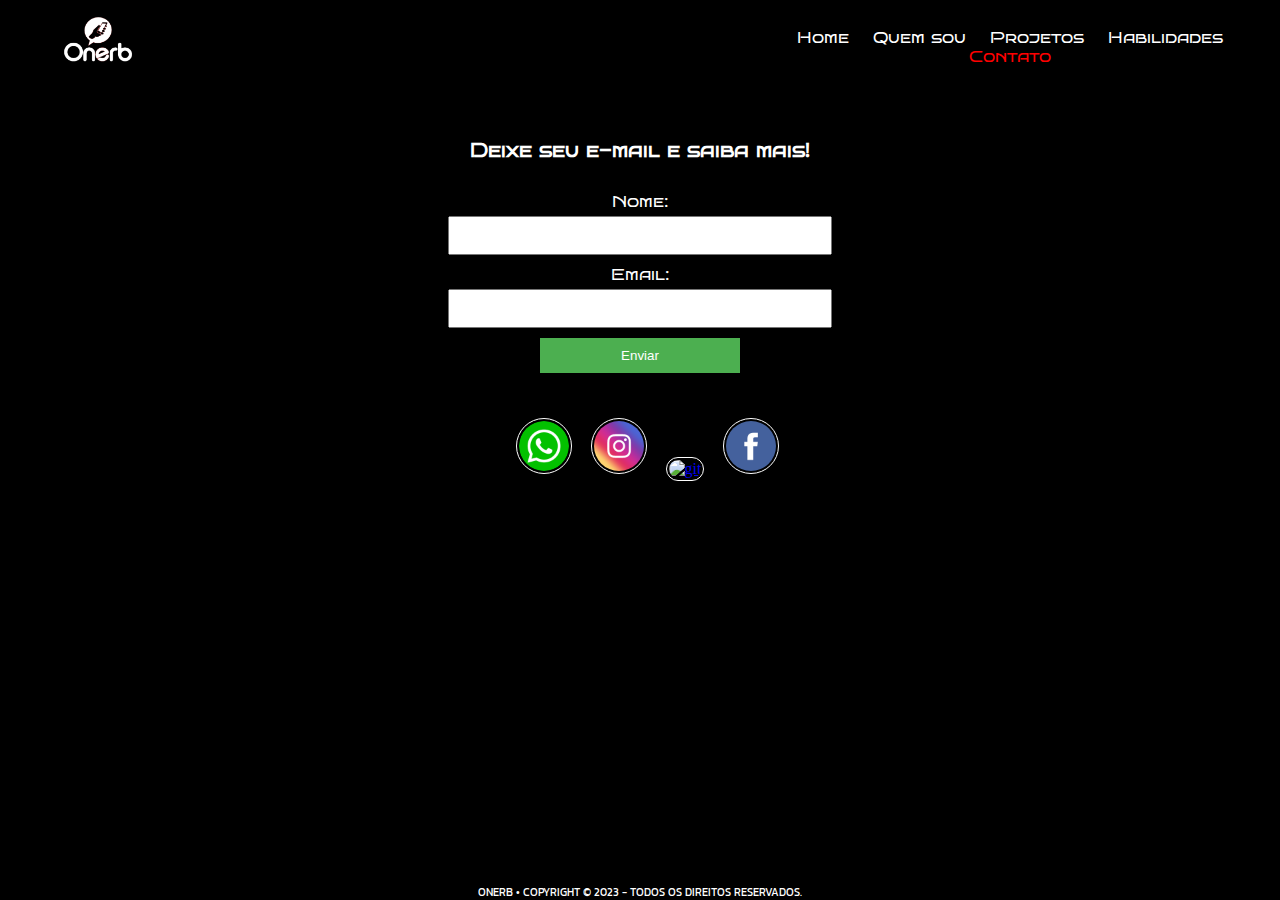
==== contato.html @ bc3bafd7 "Initial commit" ====
<!DOCTYPE html>
<html lang="pt-BR">
<head>
    <meta charset="UTF-8">
    <meta name="viewport" content="width=device-width, initial-scale=1.0">
    <title>Portfólio</title>
    <link rel="stylesheet" href="style.css">
</head>

<!----------------------------------------->

<body>
    <div class="conteiner">
    <header>
        <div id="logomarca">
            <img id="onerb" src="imagens/onerbzero02.png" alt="logomarca">
        </div>

        <nav id="menuEspecial">
            <img id="imagemMenu" src="imagens/icone-menu01.png" alt="imagem menu"> <br>
           
                <a class="linkEspecial" href="index.html">Home</a>
                
                <a class="linkEspecial" href="quemsou.html">Quem sou</a>
                
                <a class="linkEspecial" href="projetos.html">Projetos</a>
                
                <a class="linkEspecial" href="habilidades.html">Habilidades</a>
                
                <a class="linkEspecial" href="contato.html"><span style="color: red;">Contato</span></a>
        </nav>

        <nav id="menuPadrao">
            <a href="index.html">Home</a>
            <a href="quemsou.html">Quem sou</a>
            <a href="projetos.html">Projetos</a>
            <a href="habilidades.html">Habilidades</a>
            <a href="contato.html"><span style="color: red;">Contato</span></a>
        </nav>
    </header>
    </div>

<!----------------------------------------->

    <div class="conteiner">
    <main id="contatoForms">
        <section id="myForm">
            <h1>Deixe seu e-mail e saiba mais!</h1>
            <form action="mailto:brenoviana365@gmail.com" method="post" enctype="text/plain">
                <label for="name">Nome:</label>
                <input type="text" id="name" name="name" required>
                <label for="email">Email:</label>
                <input type="email" id="email" name="email" required>
                <input type="submit" value="Enviar">
            </form>
        </section>
<!----------------------------------------->       
        <section id="contatoBot">
            <a href="https://contate.me/onerb" target="_blank"><img src="imagens/logo-whats.png" alt="whats"></a>
            <a class="buttonsSpace" href="https://www.instagram.com/_vianabreno/" target="_blank"><img src="imagens/logo-instagram.jpg" alt="instagram"></a>
            <a class="buttonsSpace" href="https://github.com/vianabreno" target="_blank"><img src="imagens/logo-github.jpg" alt="git"></a>
            <a class="buttonsSpace" href="https://www.facebook.com/breno.viana1" target="_blank"><img src="imagens/logo-facebook.jpg" alt="face"></a>
        </section>
    </main>
    </div>

<!----------------------------------------->    

    <div class="conteiner">
    <footer id="footerCont">
        <p>ONERB • COPYRIGHT © 2023 - TODOS OS DIREITOS RESERVADOS.</p>
    </footer>
    </div>
</body>
<script src="auxiliarJS.js"></script>
</html>
---- style.css ----
@charset "UTF-8";

@import url('https://fonts.googleapis.com/css2?family=Bruno+Ace+SC&display=swap');
@import url('https://fonts.googleapis.com/css2?family=Kanit:ital,wght@0,100;0,200;0,300;0,400;0,500;0,600;0,700;0,800;0,900;1,100;1,200;1,300;1,400;1,500;1,600;1,700;1,800;1,900&display=swap');
@import url('https://fonts.googleapis.com/css2?family=Playfair+Display:ital,wght@0,400;0,500;0,600;0,700;0,800;0,900;1,400;1,500;1,600;1,700;1,800;1,900&display=swap');

:root{
    --font01: 'Bruno Ace SC', 'cursive';
    --font02: 'Kanit', sans-serif;
    --font03: 'Playfair Display', serif;

    --cor01: #591212;
    --cor02: #DF7070;
    --cor03: #D92B2B;
    --cor04: #592D2D;
    --cor05: #A62121;
}

*{
    margin: 0%;
    padding: 0%;
}

.conteiner{
    max-width: 1250px;
    margin: 0 auto;
    
}

body{
    background-color: black;
    background-position: center;
    background-size: cover;
    
}

main{
    text-align: center;
    display: flex;
    justify-content: center;
    margin-top: 60px;
}

header{
    text-align: right;
}

header div#logomarca{
    width: 6%;
    margin-top: 1%;
    display: inline-block;
    margin-right: 50%;
}

header div img#onerb{
    width: 100%;
}

header div img#onerb:hover{
    cursor: grab;
}

header nav{
    display: inline-block;
    text-align: center;
    width: 40%;
    padding-bottom: 1%;
}

header nav a{
    text-decoration: none;
    border-radius: 15px;
    margin-right : 2%;
    font-family: var(--font01);
    color: white;
    padding: 1%;
    text-shadow: 1px 1px 1px rgba(0, 0, 0, 0.24);
}

header nav a:hover{
    color: var(--cor03);
}

#menuEspecial{
    display: none;
}

#avatar{
    background-image: url('imagens/outrasimagens/avatar.jpg');
    background-repeat: no-repeat;
    background-size: cover;
    background-position: center;
    width: 350px;
    height: 350px;
    border: 1px solid green;
    display: inline-block;
    border-radius: 50%;
}

#navegacion{
    color: white;
    text-align: center;
    font-family: var(--font02);
    font-size: 2.1em;
    display: inline-block;
    width: 350px;
    height: 350px;
    margin-right: 15px;
}

#navegacionTwo{
    color: white;
    text-align: center;
    font-family: var(--font02);
    font-size: 1.5em;
    display: inline-block;
    width: 350px;
    height: 350px;
    margin-left: 15px;
}

#text-navegacion{
    font-family: var(--font02);
    margin-top: 12%;
}

#text-navegacionTwo{
    margin-top: 22%;
}

main section div p .especialName{
    color: green;
    font-weight: bold;
}

main input.myContato{
    width: 160px;
    font-family: var(--font02);
    font-size: 0.6em;
    background-color: var(--cor03);
    color: white;
    border-radius: 15px;
    border: 0px;
    animation: wiggle 2s linear infinite;
}

main input.myContato:hover{
    cursor: pointer;
    background-color: green;
    color: white;
    box-shadow: 3px 3px 3px rgba(255, 255, 255, 0.26);
}

main section#buttons{
    width: 300px;
    height: 100px;
    text-align: center;
}

main section a img{
    width: 50px;
    border-radius: 50px;
    padding: 2px;
    margin-left: 15px;
    margin-top: 25px;
    border: 1px solid white;
    transition: transform 0.5s;
    transform: translateX(0) scale(1);
}

main section a img:hover, :focus{
    transform: translateX(10px) scale(1.3);
}

#time{
    width: 300px;
    margin-top: 10px;
    margin-left: 39%;

}

#displayData{
    color: white;
    text-align: center;
    font-family: var(--font01);
}

#displayHora{
    color: white;
    height: 50%;
    text-align: center;
    font-family: var(--font01);
}

footer{
    width: 100%;
    text-align: center;
    margin: auto;
    color: white;
    font-family: var(--font02);
    font-size: 0.7em;
    position: absolute;
    bottom: 0;
    left: 0;
    right: 0;
}





/* PAGINA II -QUEM SOU EU- */

#fotoQuemSouEu{
    background-image: url('imagens/outrasimagens/avatar.jpg');
    background-repeat: no-repeat;
    background-size: cover;
    background-position: center;
    width: 370px;
    height: 370px;
    display: inline-block;
    border-radius: 50%;
    border: 1px solid white;
    animation: tremer .2s;
    animation-iteration-count: 3;
    margin-right: 10px;
    margin-top: 5px;
}

#txtQuemSouEu{
    width: 600px;
    background-color: white;
    padding: 15px;
    text-align: center;
    border-radius: 5px;
    margin-left: 10px;
}

.txtQuemSouEu{
    font-family: var(--font02);
    line-height: 1.4em;
}

#myContatoQs{
    margin-top: 40px;
    width: 150px;
    height: 35px;
}

#footerQsouEu{
    position: absolute;
    bottom: 0;
}





/* PAGINA III -PROJETOS- */

#myConteiner{
    display: grid;
    grid-template-columns: 300px 300px 300px;
    grid-template-rows: auto;
    grid-column-gap: 20px;
    grid-row-gap: 20px;
}

#Myprojects{
    color: white;
}

.conteiners{
    width: 300px;
    height: 200px;
    color: white;
    font-family: var(--font02);
    border: solid 1px white;
}

.conteiners:hover{
    cursor: pointer;
    background-color: white;
    color: black;
    transition: background-color 0.5s, color 1s;
    animation: tremer .2s;
    animation-iteration-count: 2;
}

.imagensProjetos{
    width: 100%;
    height: 80%;
}





/* PAGINA IV - HABILIDADES - */

#habilidades{
    text-align: center;
    margin-top: 5%;
    color: white;
    display: grid;
    grid-template-columns: 300px 300px 300px;
    grid-template-rows: auto;
    grid-column-gap: 20px;
    grid-row-gap: 20px;
}

#hardSkill{
    width: 300px;
}

#myHab{
    font-family: var(--font01);
    font-size: 2.1em;
}

#txtHab{
    margin-top: 50%;
    animation: bounce .8s alternate infinite ease-in;
}

#softSkill{
    width: 300px;
}

.txtSkill{
    font-family: var(--font02);
    font-size: 1.5em;
}

.txttSkill{
    font-family: var(--font03);
    font-size: 1.5em;
    color: white;
    background-color: red;
}

.txtttSkill{
    font-family: var(--font02);
    font-size: 1.5em;
    line-height: 2em;
}



/*PAGINA V - CONTATO - */

#contatoForms{
    display: grid;
    grid-template-columns: 400px;
    grid-template-rows: auto;
    grid-column-gap: 20px;
    grid-row-gap: 20px;
}

#myForm > h1{
    color: white;
    font-family: var(--font01);
    font-size: 1.2em;
    margin-bottom: 30px;
}
  
form{
    max-width: 400px;
    margin: 0 auto;
    text-align: left;
    text-align: center;
    font-family: var(--font01);
    color: white;
}
  
label{
    display: block;
    margin-bottom: 5px;
}
  
input[type="text"],
input[type="email"]{
    width: 90%;
    padding: 10px;
    margin-bottom: 10px;
}
  
input[type="submit"]{
    width: 50%;
    padding: 10px;
    background-color: #4CAF50;
    color: #fff;
    border: none;
    cursor: pointer;
}

#footerCont{
    margin-top: 8%;
}


@keyframes bounce {
    0% {
      transform: translateY(50%);
    }
    100% {
      transform: translateY(-50%);
    }
}

@keyframes tremer {
    0% {margin-left: 0;}
    25% {margin-left: 7px;}
    50% {margin-left: 0;}
    75% {margin-left: -7px;}
    100% {margin-left: 0;}
}

@keyframes wiggle {
    0%, 7% {
      transform: rotateZ(0);
    }
    15% {
      transform: rotateZ(-15deg);
    }
    20% {
      transform: rotateZ(10deg);
    }
    25% {
      transform: rotateZ(-10deg);
    }
    30% {
      transform: rotateZ(6deg);
    }
    35% {
      transform: rotateZ(-4deg);
    }
    40%, 100% {
      transform: rotateZ(0);
    }
  }



@media (min-width: 300px) and (max-width: 450px){

    #menuPadrao{
        display: none;
    }

    #menuEspecial{
        display: block;
        text-align: right;
        height: 36px;
        width: 150px;
        padding: 0%;
        margin-top: 5px;
        z-index: 1;
        position: absolute;
        right: 0%;
    }

    .linkEspecial{
        display: none;
        background-color: rgba(255, 255, 255, 0.904);
        color: black;
        border-radius: 0%;
        padding-top: 11px;
        padding-bottom: 11px;
        padding-right: 8px;
    }

    .show {
        display: block;
    }

    #imagemMenu{
        width: 50px;
    }

    main{
        margin: 0%;
        margin: auto;
        margin-top: 5px;
        text-align: center;
        justify-content: center;
        display: block;
        width: 300px;
    }
    
    header{
        display: flex;
        text-align: center;
        height: 45px;
    }
    
    header div#logomarca{
        width: 60px;
        height: 36px;
        display: block;
        margin: 0%;
        margin-top: 2px;
        margin-left: 2px;
    }
    
    #avatar{
        background-image: url('imagens/outrasimagens/avatar.jpg');
        background-repeat: no-repeat;
        background-size: cover;
        background-position: center;
        width: 295px;
        height: 295px;
        border: 1px solid green;
        display: inline-block;
        border-radius: 50%;
        margin: 0%;
        margin: auto;
    }
    
    #navegacion{
        margin: 0%;
        color: white;
        text-align: center;
        font-family: var(--font02);
        font-size: 1.5em;
        display: inline-block;
        width: 300px;
        height: 230px;
    }
    
    #navegacionTwo{
        color: white;
        text-align: center;
        font-family: var(--font02);
        font-size: 1.5em;
        display: inline-block;
        width: 300px;
        height: 250px;
        margin: 0%;
    }
    
    #text-navegacion{
        font-family: var(--font02);
    }
    
    #text-navegacionTwo{
        margin-top: 20px;
        margin-bottom: 20px;
    }
    
    main section div p .especialName{
        color: green;
        font-weight: bold;
    }
    
    main input.myContato{
        width: 160px;
        font-family: var(--font02);
        font-size: 0.7em;
        background-color: var(--cor03);
        color: white;
        border-radius: 15px;
        border: 0px;
        animation: wiggle 2s linear infinite;
    }
    
    main input.myContato:hover{
        cursor: pointer;
        background-color: white;
        color: green;
        box-shadow: 3px 3px 3px rgba(255, 255, 255, 0.26);
    }
    
    main section#buttons{
        width: 300px;
        text-align: center;

    }

    .buttonsSpace{
        margin-left: 15px;
    }
    
    main section a img{
        width: 50px;
        border-radius: 50px;
        padding: 2px;
        border: 1px solid white;
        transition: transform 0.5s;
        transform: translateX(0) scale(1);
        margin: 0%;
    }
    
    main section a img:hover, :focus{
        transform: translateX(10px) scale(1.3);
    }
    
    #time{
        width: 300px;
        margin: 0%;
        margin: auto;
        margin-bottom: 20px;
    }
    
    #displayData{
        color: white;
        text-align: center;
        font-family: var(--font01);
    }
    
    #displayHora{
        color: white;
        text-align: center;
        font-family: var(--font01);
    }
    
    footer{
        width: 100%;
        text-align: center;
        margin: auto;
        color: white;
        font-family: var(--font02);
        font-size: 0.7em;
        position: relative;
        bottom: 0;
        left: 0;
        right: 0;
    }
    
    
    
    
    
    /* PAGINA II -QUEM SOU EU- */
    
    #fotoQuemSouEu{
        background-image: url('imagens/outrasimagens/avatar.jpg');
        background-repeat: no-repeat;
        background-size: cover;
        background-position: center;
        width: 295px;
        height: 295px;
        display: inline-block;
        border-radius: 50%;
        border: 1px solid white;
        animation: tremer .2s;
        animation-iteration-count: 3;
        margin-right: 0px;
        margin-top: 50px;
    }
    
    #txtQuemSouEu{
        width: 270px;
        background-color: white;
        padding: 15px;
        text-align: center;
        border-radius: 5px;
        margin-left: 0px;
        margin: auto;
    }
    
    .txtQuemSouEu{
        font-family: var(--font02);
        line-height: 1.4em;
    }
    
    #myContatoQs{
        margin-top: 40px;
        width: 150px;
        height: 35px;
    }
    
    #footerQsouEu{
        position: relative;
        bottom: 0;
        margin-top: 15px;
    }
    
    
    
    
    
    /* PAGINA III -PROJETOS- */
    
    #myConteiner{
        display: grid;
        grid-template-columns: 300px;
        grid-template-rows: auto;
        margin-top: 50px;
        margin-bottom: 20px;
    }
    
    .conteiners{
        width: 300px;
        height: 200px;
        color: white;
        font-family: var(--font02);
        border: solid 1px white;
    }
    
    .conteiners:hover{
        cursor: pointer;
        background-color: white;
        color: black;
        transition: background-color 0.5s, color 1s;
        animation: tremer .2s;
        animation-iteration-count: 2;
    }
    
    .imagensProjetos{
        width: 100%;
        height: 80%;
    }
    
    
    
    
    
    /* PAGINA IV - HABILIDADES - */
    
    #habilidades{
        text-align: center;
        margin-top: 50px;
        margin-bottom: 20px;
        color: white;
        display: grid;
        grid-template-columns: 300px;
        grid-template-rows: auto;
    }
    
    #hardSkill{
        width: 300px;
    }
    
    #myHab{
        font-family: var(--font01);
        font-size: 1.8em;
    }
    
    #txtHab{
        margin-top: 0%;
        margin-top: 30px;
        margin-bottom: 30px;
        animation: bounce 1s alternate infinite ease-in;
    }
    
    #softSkill{
        width: 300px;
    }
    
    .txtSkill{
        font-family: var(--font02);
        font-size: 1.2em;
        text-transform: uppercase;
    }
    
    .txttSkill{
        font-family: var(--font03);
        font-size: 1.5em;
        color: white;
        background-color: red;
    }
    
    .txtttSkill{
        font-family: var(--font02);
        font-size: 1.2em;
    }
    
    
    
    /*PAGINA V - CONTATO - */
    
    #contatoForms{
        display: grid;
        grid-template-columns: 300px;
        grid-template-rows: auto;
        margin-top: 50px;
    }
    
    #myForm > h1{
        color: white;
        font-family: var(--font01);
        font-size: 1em;
        margin-bottom: 20px;
    }
      
    form{
        max-width: 270px;
        margin: 0 auto;
        text-align: left;
        text-align: center;
        font-family: var(--font01);
        color: white;
    }
      
    label{
        display: block;
        margin-bottom: 5px;
    }
      
    input[type="text"],
    input[type="email"]{
        width: 90%;
        padding: 10px;
        margin-bottom: 10px;
    }
      
    input[type="submit"]{
        width: 50%;
        padding: 10px;
        background-color: #4CAF50;
        color: #fff;
        border: none;
        cursor: pointer;
    }


    #footerCont{
        position: absolute;
        bottom: 0;
        left: 0;
        right: 0;
    }

}







@media (min-width: 451px) and (max-width: 600px){

    #menuPadrao{
        display: none;
    }

    #menuEspecial{
        display: block;
        text-align: right;
        height: 36px;
        width: 150px;
        padding: 0%;
        margin-top: 5px;
        z-index: 1;
        position: absolute;
        right: 0%;
    }

    .linkEspecial{
        display: none;
        background-color: rgba(255, 255, 255, 0.904);
        color: black;
        border-radius: 0%;
        padding-top: 11px;
        padding-bottom: 11px;
        padding-right: 8px;
    }

    .show {
        display: block;
    }

    #imagemMenu{
        width: 50px;
    }

    main{
        margin: 0%;
        margin: auto;
        margin-top: 5px;
        text-align: center;
        justify-content: center;
        display: block;
        width: 440px;
    }
    
    header{
        display: flex;
        text-align: center;
        height: 45px;
    }
    
    header div#logomarca{
        width: 60px;
        height: 36px;
        display: block;
        margin: 0%;
        margin-top: 2px;
        margin-left: 2%;
    }
    
    #avatar{
        background-image: url('imagens/outrasimagens/avatar.jpg');
        background-repeat: no-repeat;
        background-size: cover;
        background-position: center;
        width: 350px;
        height: 350px;
        border: 1px solid green;
        display: inline-block;
        border-radius: 50%;
        margin: 0%;
        margin: auto;
    }
    
    #navegacion{
        margin: 0%;
        color: white;
        text-align: center;
        font-family: var(--font02);
        font-size: 1.7em;
        display: inline-block;
        width: 350px;
        height: 280px;
    }
    
    #navegacionTwo{
        color: white;
        text-align: center;
        font-family: var(--font02);
        font-size: 1.7em;
        display: inline-block;
        width: 350px;
        height: 250px;
        margin: 0%;
    }
    
    #text-navegacion{
        font-family: var(--font02);
    }
    
    #text-navegacionTwo{
        margin-top: 20px;
        margin-bottom: 20px;
    }
    
    main section div p .especialName{
        color: green;
        font-weight: bold;
    }
    
    main input.myContato{
        width: 160px;
        font-family: var(--font02);
        font-size: 0.7em;
        background-color: var(--cor03);
        color: white;
        border-radius: 15px;
        border: 0px;
        animation: wiggle 2s linear infinite;
    }
    
    main input.myContato:hover{
        cursor: pointer;
        background-color: white;
        color: green;
        box-shadow: 3px 3px 3px rgba(255, 255, 255, 0.26);
    }
    
    main section#buttons{
        width: 350px;
        text-align: center;

    }

    .buttonsSpace{
        margin-left: 15px;
    }
    
    main section a img{
        width: 50px;
        border-radius: 50px;
        padding: 2px;
        border: 1px solid white;
        transition: transform 0.5s;
        transform: translateX(0) scale(1);
        margin: 0%;
    }
    
    main section a img:hover, :focus{
        transform: translateX(10px) scale(1.3);
    }
    
    #time{
        width: 300px;
        margin: 0%;
        margin: auto;
        margin-bottom: 20px;
    }
    
    #displayData{
        color: white;
        text-align: center;
        font-family: var(--font01);
    }
    
    #displayHora{
        color: white;
        text-align: center;
        font-family: var(--font01);
    }
    
    footer{
        width: 100%;
        text-align: center;
        margin: auto;
        color: white;
        font-family: var(--font02);
        font-size: 0.8em;
        position: relative;
        bottom: 0;
        left: 0;
        right: 0;
    }
    
    
    
    
    
    /* PAGINA II -QUEM SOU EU- */
    
    #fotoQuemSouEu{
        background-image: url('imagens/outrasimagens/avatar.jpg');
        background-repeat: no-repeat;
        background-size: cover;
        background-position: center;
        width: 350px;
        height: 350px;
        display: inline-block;
        border-radius: 50%;
        border: 1px solid white;
        animation: tremer .2s;
        animation-iteration-count: 3;
        margin-right: 0px;
        margin-top: 50px;
    }
    
    #txtQuemSouEu{
        width: 350px;
        background-color: white;
        padding: 15px;
        text-align: center;
        border-radius: 5px;
        margin-left: 0px;
        margin: 0%;
        margin: auto;
    }
    
    .txtQuemSouEu{
        font-family: var(--font02);
        line-height: 1.4em;
    }
    
    #myContatoQs{
        margin-top: 40px;
        width: 150px;
        height: 35px;
    }
    
    #footerQsouEu{
        position: relative;
        bottom: 0;
        margin-top: 15px;
    }
    
    
    
    
    
    /* PAGINA III -PROJETOS- */
    
    #myConteiner{
        display: grid;
        grid-template-columns: 350px;
        grid-template-rows: auto;
        margin-top: 50px;
        margin-bottom: 20px;
    }
    
    .conteiners{
        width: 350px;
        height: 200px;
        color: white;
        font-family: var(--font02);
        border: solid 1px white;
    }
    
    .conteiners:hover{
        cursor: pointer;
        background-color: white;
        color: black;
        transition: background-color 0.5s, color 1s;
        animation: tremer .2s;
        animation-iteration-count: 2;
    }
    
    .imagensProjetos{
        width: 100%;
        height: 80%;
    }
    
    
    
    
    
    /* PAGINA IV - HABILIDADES - */
    
    #habilidades{
        text-align: center;
        margin-top: 50px;
        margin-bottom: 20px;
        color: white;
        display: grid;
        grid-template-columns: 350px;
        grid-template-rows: auto;
    }
    
    #hardSkill{
        width: 350px;
    }
    
    #myHab{
        font-family: var(--font01);
        font-size: 2em;
    }
    
    #txtHab{
        margin-top: 0%;
        margin-top: 30px;
        margin-bottom: 30px;
        animation: bounce 1s alternate infinite ease-in;
    }
    
    #softSkill{
        width: 350px;
    }
    
    .txtSkill{
        font-family: var(--font02);
        font-size: 1.3em;
        text-transform: uppercase;
    }
    
    .txttSkill{
        font-family: var(--font03);
        font-size: 1.6em;
        color: white;
        background-color: red;
    }
    
    .txtttSkill{
        font-family: var(--font02);
        font-size: 1.3em;
    }
    
    
    
    /*PAGINA V - CONTATO - */
    
    #contatoForms{
        display: grid;
        grid-template-columns: 350px;
        grid-template-rows: auto;
        margin-top: 50px;
    }
    
    #myForm > h1{
        color: white;
        font-family: var(--font01);
        font-size: 1.1em;
        margin-bottom: 20px;
    }
      
    form{
        max-width: 300px;
        margin: 0 auto;
        text-align: left;
        text-align: center;
        font-family: var(--font01);
        color: white;
    }
      
    label{
        display: block;
        margin-bottom: 5px;
    }
      
    input[type="text"],
    input[type="email"]{
        width: 90%;
        padding: 10px;
        margin-bottom: 10px;
    }
      
    input[type="submit"]{
        width: 50%;
        padding: 10px;
        background-color: #4CAF50;
        color: #fff;
        border: none;
        cursor: pointer;
    }


    #footerCont{
        position: absolute;
        bottom: 0;
        left: 0;
        right: 0;
    }

}







@media (min-width: 601px) and (max-width: 700px){

    #menuPadrao{
        display: none;
    }

    #menuEspecial{
        display: block;
        text-align: right;
        height: 30px;
        padding: 0%;
        margin-top: 5px;
        z-index: 1;
        position: absolute;
        right: 0%;
    }

    .linkEspecial{
        display: none;
        background-color: rgba(255, 255, 255, 0.904);
        color: black;
        border-radius: 0%;
        padding-top: 11px;
        padding-bottom: 11px;
        padding-right: 8px;
    }

    .show {
        display: block;
    }

    #imagemMenu{
        width: 50px;
    }

    main{
        margin: 0%;
        margin: auto;
        text-align: center;
        justify-content: center;
        display: block;
        margin-top: 5px;
        width: 550px;
    }
    
    header{
        display: flex;
        text-align: center;
        height: 45px;
    }
    
    header div#logomarca{
        width: 60px;
        height: 36px;
        display: block;
        margin: 0%;
        margin-top: 2px;
        margin-left: 2%;
    }
    
    #avatar{
        background-image: url('imagens/outrasimagens/avatar.jpg');
        background-repeat: no-repeat;
        background-size: cover;
        background-position: center;
        width: 450px;
        height: 450px;
        border: 1px solid green;
        display: inline-block;
        border-radius: 50%;
        margin: 0%;
        margin: auto;
    }
    
    #navegacion{
        margin: 0%;
        color: white;
        text-align: center;
        font-family: var(--font02);
        font-size: 1.8em;
        display: inline-block;
        width: 450px;
        height: 260px;
    }
    
    #navegacionTwo{
        color: white;
        text-align: center;
        font-family: var(--font02);
        font-size: 1.8em;
        display: inline-block;
        width: 450px;
        height: 250px;
        margin: 0%;
    }
    
    #text-navegacion{
        font-family: var(--font02);
    }
    
    #text-navegacionTwo{
        margin-top: 20px;
        margin-bottom: 20px;
    }
    
    main section div p .especialName{
        color: green;
        font-weight: bold;
    }
    
    main input.myContato{
        width: 160px;
        font-family: var(--font02);
        font-size: 0.7em;
        background-color: var(--cor03);
        color: white;
        border-radius: 15px;
        border: 0px;
        animation: wiggle 2s linear infinite;
    }
    
    main input.myContato:hover{
        cursor: pointer;
        background-color: white;
        color: green;
        box-shadow: 3px 3px 3px rgba(255, 255, 255, 0.26);
    }
    
    main section#buttons{
        width: 350px;
        text-align: center;

    }

    .buttonsSpace{
        margin-left: 15px;
    }
    
    main section a img{
        width: 50px;
        border-radius: 50px;
        padding: 2px;
        border: 1px solid white;
        transition: transform 0.5s;
        transform: translateX(0) scale(1);
        margin: 0%;
    }
    
    main section a img:hover, :focus{
        transform: translateX(10px) scale(1.3);
    }
    
    #time{
        width: 300px;
        margin: 0%;
        margin: auto;
        margin-bottom: 20px;
    }
    
    #displayData{
        color: white;
        text-align: center;
        font-family: var(--font01);
    }
    
    #displayHora{
        color: white;
        text-align: center;
        font-family: var(--font01);
    }
    
    footer{
        width: 100%;
        text-align: center;
        margin: auto;
        color: white;
        font-family: var(--font02);
        font-size: 0.9em;
        position: relative;
        bottom: 0;
        left: 0;
        right: 0;
    }
    
    
    
    
    
    /* PAGINA II -QUEM SOU EU- */
    
    #fotoQuemSouEu{
        background-image: url('imagens/outrasimagens/avatar.jpg');
        background-repeat: no-repeat;
        background-size: cover;
        background-position: center;
        width: 450px;
        height: 450px;
        display: inline-block;
        border-radius: 50%;
        border: 1px solid white;
        animation: tremer .2s;
        animation-iteration-count: 3;
        margin-right: 0px;
        margin-top: 50px;
    }
    
    #txtQuemSouEu{
        width: 450px;
        background-color: white;
        padding: 15px;
        text-align: center;
        border-radius: 5px;
        margin-left: 0px;
        margin: 0%;
        margin: auto;
    }
    
    .txtQuemSouEu{
        font-family: var(--font02);
        line-height: 1.4em;
    }
    
    #myContatoQs{
        margin-top: 40px;
        width: 150px;
        height: 35px;
    }
    
    #footerQsouEu{
        position: relative;
        bottom: 0;
        margin-top: 15px;
    }
    
    
    
    
    
    /* PAGINA III -PROJETOS- */
    
    #myConteiner{
        display: grid;
        grid-template-columns: 450px;
        grid-template-rows: auto;
        margin-top: 50px;
        margin-bottom: 20px;
    }
    
    .conteiners{
        width: 450px;
        height: 250px;
        color: white;
        font-family: var(--font02);
        border: solid 1px white;
    }
    
    .conteiners:hover{
        cursor: pointer;
        background-color: white;
        color: black;
        transition: background-color 0.5s, color 1s;
        animation: tremer .2s;
        animation-iteration-count: 2;
    }
    
    .imagensProjetos{
        width: 100%;
        height: 80%;
    }
    
    
    
    
    
    /* PAGINA IV - HABILIDADES - */
    
    #habilidades{
        text-align: center;
        margin-top: 50px;
        margin-bottom: 20px;
        color: white;
        display: grid;
        grid-template-columns: 450px;
        grid-template-rows: auto;
    }
    
    #hardSkill{
        width: 450px;
    }
    
    #myHab{
        font-family: var(--font01);
        font-size: 2.2em;
    }
    
    #txtHab{
        margin-top: 0%;
        margin-top: 30px;
        margin-bottom: 30px;
        animation: bounce 1s alternate infinite ease-in;
    }
    
    #softSkill{
        width: 450px;
    }
    
    .txtSkill{
        font-family: var(--font02);
        font-size: 1.4em;
        text-transform: uppercase;
    }
    
    .txttSkill{
        font-family: var(--font03);
        font-size: 1.7em;
        color: white;
        background-color: red;
    }
    
    .txtttSkill{
        font-family: var(--font02);
        font-size: 1.4em;
    }
    
    
    
    /*PAGINA V - CONTATO - */
    
    #contatoForms{
        display: grid;
        grid-template-columns: 450px;
        grid-template-rows: auto;
        margin-top: 50px;
    }
    
    #myForm > h1{
        color: white;
        font-family: var(--font01);
        font-size: 1.2em;
        margin-bottom: 20px;
    }
      
    form{
        max-width: 350px;
        margin: 0 auto;
        text-align: left;
        text-align: center;
        font-family: var(--font01);
        color: white;
    }
      
    label{
        display: block;
        margin-bottom: 5px;
    }
      
    input[type="text"],
    input[type="email"]{
        width: 90%;
        padding: 10px;
        margin-bottom: 10px;
    }
      
    input[type="submit"]{
        width: 50%;
        padding: 10px;
        background-color: #4CAF50;
        color: #fff;
        border: none;
        cursor: pointer;
    }


    #footerCont{
        position: absolute;
        bottom: 0;
        left: 0;
        right: 0;
    }

}












@media (min-width: 701px) and (max-width: 900px){

    #menuPadrao{
        display: block;
    }

    header nav{
        display: inline-block;
        text-align: right;
        width: 80%;
        padding-bottom: 1%;
        margin-top: 20px;
        margin-right: 0%;
    }

    header nav a{
        text-decoration: none;
        border-radius: 15px;
        margin-right : 0%;
        font-family: var(--font01);
        color: white;
        padding: 1%;
        text-shadow: 1px 1px 1px rgba(0, 0, 0, 0.24);
    }

    #menuEspecial{
        display: none;
        text-align: right;
        height: 30px;
        padding: 0%;
        margin-top: 5px;
        z-index: 1;
    }

    .linkEspecial{
        display: none;
        background-color: rgba(255, 255, 255, 0.904);
        color: black;
        border-radius: 0%;
        padding-top: 11px;
        padding-bottom: 11px;
        padding-right: 8px;
    }

    .show {
        display: block;
    }

    #imagemMenu{
        width: 50px;
    }

    main{
        margin: 0%;
        margin: auto;
        margin-top: 50px;
        text-align: center;
        justify-content: center;
        display: grid;
        grid-template-columns: 310px 310px;
        grid-template-rows: auto;
        grid-column-gap: 20px;
    }
    
    header{
        display: flex;
        text-align: center;
    }
    
    header div#logomarca{
        width: 60px;
        height: 36px;
        display: block;
        margin: 0%;
        margin-top: 2px;
        margin-left: 2%;
        margin-right: 8%;
    }
    
    #avatar{
        background-image: url('imagens/outrasimagens/avatar.jpg');
        background-repeat: no-repeat;
        background-size: cover;
        background-position: center;
        width: 310px;
        height: 310px;
        border: 1px solid green;
        display: inline-block;
        border-radius: 50%;
        margin: 0%;
        margin: auto;
    }
    
    #navegacion{
        margin: 0%;
        color: white;
        text-align: center;
        font-family: var(--font02);
        font-size: 1.8em;
        display: inline-block;
        width: 310px;
        height: 310px;
    }
    
    #navegacionTwo{
        color: white;
        text-align: center;
        font-family: var(--font02);
        font-size: 1.8em;
        display: inline-block;
        width: 640px;
        height: 220px;
        margin: 0%;
    }
    
    #text-navegacion{
        font-family: var(--font02);
    }
    
    #text-navegacionTwo{
        margin-top: 20px;
        margin-bottom: 20px;
    }
    
    main section div p .especialName{
        color: green;
        font-weight: bold;
    }
    
    main input.myContato{
        width: 160px;
        font-family: var(--font02);
        font-size: 0.7em;
        background-color: var(--cor03);
        color: white;
        border-radius: 15px;
        border: 0px;
        animation: wiggle 2s linear infinite;
    }
    
    main input.myContato:hover{
        cursor: pointer;
        background-color: white;
        color: green;
        box-shadow: 3px 3px 3px rgba(255, 255, 255, 0.26);
    }
    
    main section#buttons{
        width: 350px;
        text-align: center;

    }

    .buttonsSpace{
        margin-left: 25px;
    }
    
    main section a img{
        width: 50px;
        border-radius: 50px;
        padding: 2px;
        border: 1px solid white;
        transition: transform 0.5s;
        transform: translateX(0) scale(1);
        margin: 0%;
    }
    
    main section a img:hover, :focus{
        transform: translateX(10px) scale(1.3);
    }
    
    #time{
        width: 300px;
        margin: 0%;
        margin: auto;
        margin-bottom: 20px;
    }
    
    #displayData{
        color: white;
        text-align: center;
        font-family: var(--font01);
    }
    
    #displayHora{
        color: white;
        text-align: center;
        font-family: var(--font01);
    }
    
    footer{
        width: 100%;
        text-align: center;
        margin: auto;
        color: white;
        font-family: var(--font02);
        font-size: 0.9em;
        position: relative;
        bottom: 0;
        left: 0;
        right: 0;
    }
    
    
    
    
    
    /* PAGINA II -QUEM SOU EU- */

    #MquemSouEu{
        display: grid;
        grid-template-columns: 330px 330px;
        grid-template-rows: auto;
        grid-column-gap: 30px;
        margin-top: 50px;
    }
    
    #fotoQuemSouEu{
        background-image: url('imagens/outrasimagens/avatar.jpg');
        background-repeat: no-repeat;
        background-size: cover;
        background-position: center;
        width: 350px;
        height: 350px;
        display: inline-block;
        border-radius: 50%;
        border: 1px solid white;
        animation: tremer .2s;
        animation-iteration-count: 3;
        margin-right: 0px;
        margin-top: 100px;
    }
    
    #txtQuemSouEu{
        width: 300px;
        background-color: white;
        padding: 15px;
        text-align: center;
        border-radius: 5px;
        margin-left: 0px;
        margin: 0%;
        margin: auto;
    }
    
    .txtQuemSouEu{
        font-family: var(--font02);
        line-height: 1.4em;
    }
    
    #myContatoQs{
        margin-top: 40px;
        width: 150px;
        height: 35px;
    }
    
    #footerQsouEu{
        position: relative;
        bottom: 0;
        margin-top: 15px;
    }
    
    
    
    
    
    /* PAGINA III -PROJETOS- */
    
    #myConteiner{
        display: grid;
        grid-template-columns: 320px 320px;
        grid-template-rows: auto;
        margin-top: 50px;
        margin-bottom: 20px;
    }
    
    .conteiners{
        width: 320px;
        height:200px;
        color: white;
        font-family: var(--font02);
        border: solid 1px white;
    }
    
    .conteiners:hover{
        cursor: pointer;
        background-color: white;
        color: black;
        transition: background-color 0.5s, color 1s;
        animation: tremer .2s;
        animation-iteration-count: 2;
    }
    
    .imagensProjetos{
        width: 100%;
        height: 80%;
    }
    
    
    
    
    
    /* PAGINA IV - HABILIDADES - */
    
    #habilidades{
        text-align: center;
        margin-top: 50px;
        margin-bottom: 20px;
        color: white;
        display: grid;
        grid-template-columns: 450px;
        grid-template-rows: auto;
    }
    
    #hardSkill{
        width: 450px;
    }
    
    #myHab{
        font-family: var(--font01);
        font-size: 2.2em;
    }
    
    #txtHab{
        margin-top: 0%;
        margin-top: 30px;
        margin-bottom: 30px;
        animation: bounce 1s alternate infinite ease-in;
    }
    
    #softSkill{
        width: 450px;
    }
    
    .txtSkill{
        font-family: var(--font02);
        font-size: 1.4em;
        text-transform: uppercase;
    }
    
    .txttSkill{
        font-family: var(--font03);
        font-size: 1.7em;
        color: white;
        background-color: red;
    }
    
    .txtttSkill{
        font-family: var(--font02);
        font-size: 1.4em;
    }
    
    
    
    /*PAGINA V - CONTATO - */
    
    #contatoForms{
        display: grid;
        grid-template-columns: 450px;
        grid-template-rows: auto;
        margin-top: 50px;
    }
    
    #myForm > h1{
        color: white;
        font-family: var(--font01);
        font-size: 1.2em;
        margin-bottom: 20px;
    }
      
    form{
        max-width: 350px;
        margin: 0 auto;
        text-align: left;
        text-align: center;
        font-family: var(--font01);
        color: white;
    }
      
    label{
        display: block;
        margin-bottom: 5px;
    }
      
    input[type="text"],
    input[type="email"]{
        width: 90%;
        padding: 10px;
        margin-bottom: 10px;
    }
      
    input[type="submit"]{
        width: 50%;
        padding: 10px;
        background-color: #4CAF50;
        color: #fff;
        border: none;
        cursor: pointer;
    }


    #footerCont{
        position: absolute;
        bottom: 0;
        left: 0;
        right: 0;
    }

}








@media (min-width: 901px) and (max-width: 1049px){

    #menuPadrao{
        display: block;
    }

    header nav{
        display: inline-block;
        text-align: right;
        width: 80%;
        padding-bottom: 1%;
        margin-top: 20px;
        margin-right: 0%;
    }

    header nav a{
        text-decoration: none;
        border-radius: 15px;
        margin-right : 0%;
        font-family: var(--font01);
        color: white;
        padding: 1%;
        text-shadow: 1px 1px 1px rgba(0, 0, 0, 0.24);
    }

    #menuEspecial{
        display: none;
        text-align: right;
        height: 30px;
        padding: 0%;
        margin-top: 5px;
        z-index: 1;
    }

    .linkEspecial{
        display: none;
        background-color: rgba(255, 255, 255, 0.904);
        color: black;
        border-radius: 0%;
        padding-top: 11px;
        padding-bottom: 11px;
        padding-right: 8px;
    }

    .show {
        display: block;
    }

    #imagemMenu{
        width: 50px;
    }

    main{
        margin: 0%;
        margin: auto;
        margin-top: 50px;
        margin-bottom: 20px;
        text-align: center;
        justify-content: center;
        display: grid;
        grid-template-columns: 310px 310px;
        grid-template-rows: auto;
        grid-column-gap: 40px;
    }
    
    header{
        display: flex;
        text-align: center;
    }
    
    header div#logomarca{
        width: 60px;
        height: 36px;
        display: block;
        margin: 0%;
        margin-top: 2px;
        margin-left: 2%;
        margin-right: 8%;
    }
    
    #avatar{
        background-image: url('imagens/outrasimagens/avatar.jpg');
        background-repeat: no-repeat;
        background-size: cover;
        background-position: center;
        width: 350px;
        height: 350px;
        border: 1px solid green;
        display: inline-block;
        border-radius: 50%;
        margin: 0%;
        margin: auto;
    }
    
    #navegacion{
        margin: 0%;
        color: white;
        text-align: center;
        font-family: var(--font02);
        font-size: 2em;
        display: inline-block;
        width: 350px;
        height: 350px;
    }
    
    #navegacionTwo{
        color: white;
        text-align: center;
        font-family: var(--font02);
        font-size: 2em;
        display: inline-block;
        width: 640px;
        height: 220px;
        margin: 0%;
    }
    
    #text-navegacion{
        font-family: var(--font02);
    }
    
    #text-navegacionTwo{
        margin-top: 20px;
        margin-bottom: 20px;
    }
    
    main section div p .especialName{
        color: green;
        font-weight: bold;
    }
    
    main input.myContato{
        width: 160px;
        font-family: var(--font02);
        font-size: 0.7em;
        background-color: var(--cor03);
        color: white;
        border-radius: 15px;
        border: 0px;
        animation: wiggle 2s linear infinite;
    }
    
    main input.myContato:hover{
        cursor: pointer;
        background-color: white;
        color: green;
        box-shadow: 3px 3px 3px rgba(255, 255, 255, 0.26);
    }
    
    main section#buttons{
        width: 350px;
        text-align: center;

    }

    .buttonsSpace{
        margin-left: 25px;
    }
    
    main section a img{
        width: 60px;
        border-radius: 50px;
        padding: 2px;
        border: 1px solid white;
        transition: transform 0.5s;
        transform: translateX(0) scale(1);
        margin: 0%;
    }
    
    main section a img:hover, :focus{
        transform: translateX(10px) scale(1.3);
    }
    
    #time{
        width: 300px;
        margin: 0%;
        margin: auto;
        margin-bottom: 20px;
    }
    
    #displayData{
        color: white;
        text-align: center;
        font-family: var(--font01);
    }
    
    #displayHora{
        color: white;
        text-align: center;
        font-family: var(--font01);
    }
    
    footer{
        width: 100%;
        text-align: center;
        margin: auto;
        color: white;
        font-family: var(--font02);
        font-size: 0.9em;
        position: relative;
        bottom: 0;
        left: 0;
        right: 0;
    }
    
    
    
    
    
    /* PAGINA II -QUEM SOU EU- */

    #MquemSouEu{
        display: grid;
        grid-template-columns: 360px 360px;
        grid-template-rows: auto;
        grid-column-gap: 30px;
        margin-top: 50px;
    }
    
    #fotoQuemSouEu{
        background-image: url('imagens/outrasimagens/avatar.jpg');
        background-repeat: no-repeat;
        background-size: cover;
        background-position: center;
        width: 360px;
        height: 360px;
        display: inline-block;
        border-radius: 50%;
        border: 1px solid white;
        animation: tremer .2s;
        animation-iteration-count: 3;
        margin-right: 0px;
        margin-top: 100px;
    }
    
    #txtQuemSouEu{
        width: 320px;
        background-color: white;
        padding: 15px;
        text-align: center;
        border-radius: 5px;
        margin-left: 0px;
        margin: 0%;
        margin: auto;
    }
    
    .txtQuemSouEu{
        font-family: var(--font02);
        line-height: 1.4em;
    }
    
    #myContatoQs{
        margin-top: 40px;
        width: 150px;
        height: 35px;
    }
    
    #footerQsouEu{
        position: relative;
        bottom: 0;
        margin-top: 15px;
    }
    
    
    
    
    
    /* PAGINA III -PROJETOS- */
    
    #myConteiner{
        display: grid;
        grid-template-columns: 350px 350px;
        grid-template-rows: auto;
        margin-top: 50px;
        margin-bottom: 20px;
    }
    
    .conteiners{
        width: 350px;
        height:210px;
        color: white;
        font-family: var(--font02);
        border: solid 1px white;
    }
    
    .conteiners:hover{
        cursor: pointer;
        background-color: white;
        color: black;
        transition: background-color 0.5s, color 1s;
        animation: tremer .2s;
        animation-iteration-count: 2;
    }
    
    .imagensProjetos{
        width: 100%;
        height: 80%;
    }
    
    
    
    
    
    /* PAGINA IV - HABILIDADES - */
    
    #habilidades{
        text-align: center;
        margin-top: 50px;
        margin-bottom: 20px;
        color: white;
        display: grid;
        grid-template-columns: 470px;
        grid-template-rows: auto;
    }
    
    #hardSkill{
        width: 470px;
    }
    
    #myHab{
        font-family: var(--font01);
        font-size: 2.2em;
    }
    
    #txtHab{
        margin-top: 0%;
        margin-top: 30px;
        margin-bottom: 30px;
        animation: bounce 1s alternate infinite ease-in;
    }
    
    #softSkill{
        width: 470px;
    }
    
    .txtSkill{
        font-family: var(--font02);
        font-size: 1.4em;
        text-transform: uppercase;
    }
    
    .txttSkill{
        font-family: var(--font03);
        font-size: 1.7em;
        color: white;
        background-color: red;
    }
    
    .txtttSkill{
        font-family: var(--font02);
        font-size: 1.4em;
    }
    
    
    
    /*PAGINA V - CONTATO - */
    
    #contatoForms{
        display: grid;
        grid-template-columns: 470px;
        grid-template-rows: auto;
        margin-top: 50px;
    }
    
    #myForm > h1{
        color: white;
        font-family: var(--font01);
        font-size: 1.2em;
        margin-bottom: 20px;
    }
      
    form{
        max-width: 370px;
        margin: 0 auto;
        text-align: left;
        text-align: center;
        font-family: var(--font01);
        color: white;
    }
      
    label{
        display: block;
        margin-bottom: 5px;
    }
      
    input[type="text"],
    input[type="email"]{
        width: 90%;
        padding: 10px;
        margin-bottom: 10px;
    }
      
    input[type="submit"]{
        width: 50%;
        padding: 10px;
        background-color: #4CAF50;
        color: #fff;
        border: none;
        cursor: pointer;
    }


    #footerCont{
        position: relative;
        bottom: 0;
        left: 0;
        right: 0;
    }

}
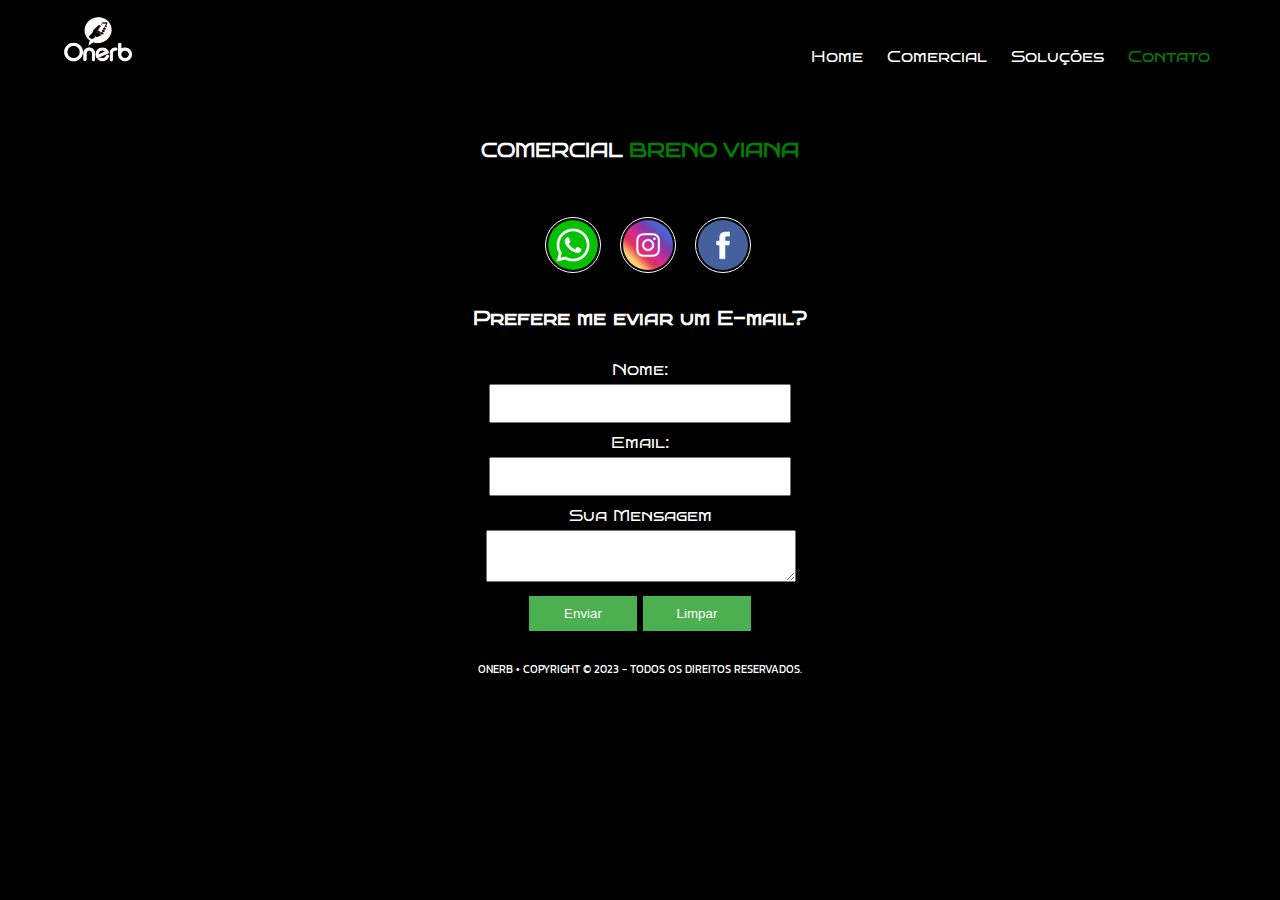
==== commit 7656b59c: "teste" ====
--- a/contato.html
+++ b/contato.html
@@ -21,21 +21,18 @@
            
                 <a class="linkEspecial" href="index.html">Home</a>
                 
-                <a class="linkEspecial" href="quemsou.html">Quem sou</a>
+                <a class="linkEspecial" href="quemsou.html">Comercial</a>
                 
-                <a class="linkEspecial" href="projetos.html">Projetos</a>
-                
-                <a class="linkEspecial" href="habilidades.html">Habilidades</a>
+                <a class="linkEspecial" href="projetos.html">Soluções</a>
                 
                 <a class="linkEspecial" href="contato.html"><span style="color: red;">Contato</span></a>
         </nav>
 
         <nav id="menuPadrao">
             <a href="index.html">Home</a>
-            <a href="quemsou.html">Quem sou</a>
-            <a href="projetos.html">Projetos</a>
-            <a href="habilidades.html">Habilidades</a>
-            <a href="contato.html"><span style="color: red;">Contato</span></a>
+            <a href="quemsou.html">Comercial</a>
+            <a href="projetos.html">Soluções</a>
+            <a href="contato.html"><span style="color: green;">Contato</span></a>
         </nav>
     </header>
     </div>
@@ -44,23 +41,28 @@
 
     <div class="conteiner">
     <main id="contatoForms">
-        <section id="myForm">
-            <h1>Deixe seu e-mail e saiba mais!</h1>
-            <form action="mailto:brenoviana365@gmail.com" method="post" enctype="text/plain">
+    
+            <h1 class="myCon">COMERCIAL <span style="color: green;">BRENO VIANA</span></h1>
+
+            <section id="contatoBot">
+                <a href="https://contate.me/onerb" target="_blank"><img src="imagens/logo-whats.png" alt="whats"></a>
+                <a class="buttonsSpace" href="https://www.instagram.com/_vianabreno/" target="_blank"><img src="imagens/logo-instagram.jpg" alt="instagram"></a>
+                <a class="buttonsSpace" href="https://www.facebook.com/breno.viana1" target="_blank"><img src="imagens/logo-facebook.jpg" alt="face"></a>
+            </section>
+
+<!----------------------------------------->  
+            <h1 class="myCon">Prefere me eviar um E-mail?</h1>
+            <form action="https://formsubmit.co/brenoviana365@gmail.com" method="post" enctype="text/plain">
                 <label for="name">Nome:</label>
                 <input type="text" id="name" name="name" required>
                 <label for="email">Email:</label>
                 <input type="email" id="email" name="email" required>
+                <label for="mensagem">Sua Mensagem</label>
+                <input type="hidden" name="_next" value="https://vianabreno.github.io/projetoport/">
+                <textarea name="mensagem" id="mensagem" required></textarea>
                 <input type="submit" value="Enviar">
+                <input type="reset" value="Limpar">
             </form>
-        </section>
-<!----------------------------------------->       
-        <section id="contatoBot">
-            <a href="https://contate.me/onerb" target="_blank"><img src="imagens/logo-whats.png" alt="whats"></a>
-            <a class="buttonsSpace" href="https://www.instagram.com/_vianabreno/" target="_blank"><img src="imagens/logo-instagram.jpg" alt="instagram"></a>
-            <a class="buttonsSpace" href="https://github.com/vianabreno" target="_blank"><img src="imagens/logo-github.jpg" alt="git"></a>
-            <a class="buttonsSpace" href="https://www.facebook.com/breno.viana1" target="_blank"><img src="imagens/logo-facebook.jpg" alt="face"></a>
-        </section>
     </main>
     </div>
 
--- a/style.css
+++ b/style.css
@@ -92,7 +92,7 @@
     background-position: center;
     width: 350px;
     height: 350px;
-    border: 1px solid green;
+    border: 1px solid white;
     display: inline-block;
     border-radius: 50%;
 }
@@ -137,7 +137,7 @@
     width: 160px;
     font-family: var(--font02);
     font-size: 0.6em;
-    background-color: var(--cor03);
+    background-color: green;
     color: white;
     border-radius: 15px;
     border: 0px;
@@ -146,7 +146,7 @@
 
 main input.myContato:hover{
     cursor: pointer;
-    background-color: green;
+    background-color: red;
     color: white;
     box-shadow: 3px 3px 3px rgba(255, 255, 255, 0.26);
 }
@@ -210,7 +210,10 @@
 
 
 /* PAGINA II -QUEM SOU EU- */
-
+#MquemSouEu{
+    margin-top: 0%;
+    margin-top: 30px;
+}
 #fotoQuemSouEu{
     background-image: url('imagens/outrasimagens/avatar.jpg');
     background-repeat: no-repeat;
@@ -224,11 +227,11 @@
     animation: tremer .2s;
     animation-iteration-count: 3;
     margin-right: 10px;
-    margin-top: 5px;
+    margin-top: 37px;
 }
 
 #txtQuemSouEu{
-    width: 600px;
+    width: 700px;
     background-color: white;
     padding: 15px;
     text-align: center;
@@ -259,23 +262,69 @@
 /* PAGINA III -PROJETOS- */
 
 #myConteiner{
+    padding-bottom: 30px;
     display: grid;
-    grid-template-columns: 300px 300px 300px;
+    grid-template-columns: 410px 410px;
     grid-template-rows: auto;
     grid-column-gap: 20px;
-    grid-row-gap: 20px;
-}
-
-#Myprojects{
-    color: white;
+    grid-row-gap: 40px;
 }
 
 .conteiners{
-    width: 300px;
-    height: 200px;
+    width: 410px;
+    height: 230px;
     color: white;
     font-family: var(--font02);
+    font-size: 1.1em;
     border: solid 1px white;
+}
+
+#conteinerOne{
+    background-image: url('imagens/imagensprojetos/sti3.jpg');
+    background-repeat: no-repeat;
+    background-position: center;
+    background-size: contain;
+    background-color: white;
+}
+
+#conteinerTwo{
+    background-image: url('imagens/imagensprojetos/sgb.jpg');
+    background-repeat: no-repeat;
+    background-position: center;
+    background-size: contain;
+    background-color: white;
+}
+
+#conteinerTree{
+    background-image: url('imagens/imagensprojetos/tekssys.jpg');
+    background-repeat: no-repeat;
+    background-position: center;
+    background-size: contain;
+    background-color: white;
+}
+
+#conteinerFor{
+    background-image: url('imagens/imagensprojetos/onpedidos.jpg');
+    background-repeat: no-repeat;
+    background-position: center;
+    background-size: contain;
+    background-color: white;
+}
+
+#conteinerFive{
+    background-image: url('imagens/imagensprojetos/chatteks.jpg');
+    background-repeat: no-repeat;
+    background-position: center;
+    background-size: contain;
+    background-color: white;
+}
+
+#conteinerSixe{
+    background-image: url('imagens/imagensprojetos/webposto.jpg');
+    background-repeat: no-repeat;
+    background-position: center;
+    background-size: contain;
+    background-color: white;
 }
 
 .conteiners:hover{
@@ -289,8 +338,348 @@
 
 .imagensProjetos{
     width: 100%;
-    height: 80%;
-}
+    height: 100%;
+}
+
+.Smais{
+    width: 50%;
+    background-color: white;
+    font-family: var(--font02);
+    font-size: 1em;
+    color: green;
+    margin-bottom: 2px;
+    padding: 3px;
+    border: white;
+}
+
+#footerProjetos{
+    position: relative;
+    bottom: 0%;
+}
+
+.janela-modal{
+    width: 100%;
+    height: 100%;
+    position: fixed;
+    left: 0;
+    top: 0;
+    z-index: 999;
+    background-color: rgba(0, 0, 0, 0.616);
+    display: none;
+    justify-content: center;
+    align-items: center;
+}
+
+.janela-modal.abrir{
+    display: flex;
+}
+
+.modal{
+    width: 55%;
+    background-color: rgba(255, 255, 255, 0.603);
+    color: black;
+    backdrop-filter: blur(10px);
+    padding: 15px;
+    border-radius: 20px;
+}
+
+#modal > h1{
+    font-family: var(--font01);
+    margin-bottom: 10px;
+}
+
+#modal > h2{
+    font-family: var(--font01);
+    font-size: 1.3em;
+}
+
+#modal > p{
+    font-family: var(--font02);
+}
+
+.fechar{
+    position: absolute;
+    top: -10px;
+    right: -10px;
+    width: 30px;
+    height: 30px;
+    border-radius: 50px;
+    border: 0;
+    background-color: red;
+    color: white;
+    cursor: pointer;
+}
+
+/* Modal 02 */
+.janela-modal2{
+    width: 100%;
+    height: 100%;
+    position: fixed;
+    left: 0;
+    top: 0;
+    z-index: 999;
+    background-color: rgba(0, 0, 0, 0.616);
+    display: none;
+    justify-content: center;
+    align-items: center;
+}
+
+.janela-modal2.abrir2{
+    display: flex;
+}
+
+.modal2{
+    width: 55%;
+    background-color: rgba(255, 255, 255, 0.603);
+    color: black;
+    backdrop-filter: blur(10px);
+    padding: 15px;
+    border-radius: 20px;
+}
+
+#modal2 > h1{
+    font-family: var(--font01);
+    margin-bottom: 10px;
+}
+
+#modal2 > p{
+    font-family: var(--font02);
+}
+
+#modal2 > h2{
+    font-family: var(--font01);
+    font-size: 1.3em;
+}
+
+.fechar2{
+    position: absolute;
+    top: -10px;
+    right: -10px;
+    width: 30px;
+    height: 30px;
+    border-radius: 50px;
+    border: 0;
+    background-color: red;
+    color: white;
+    cursor: pointer;
+}
+
+/* Modal 03 */
+.janela-modal3{
+    width: 100%;
+    height: 100%;
+    position: fixed;
+    left: 0;
+    top: 0;
+    z-index: 999;
+    background-color: rgba(0, 0, 0, 0.616);
+    display: none;
+    justify-content: center;
+    align-items: center;
+}
+
+.janela-modal3.abrir3{
+    display: flex;
+}
+
+.modal3{
+    width: 55%;
+    background-color: rgba(255, 255, 255, 0.603);
+    color: black;
+    backdrop-filter: blur(10px);
+    padding: 15px;
+    border-radius: 20px;
+}
+
+#modal3 > h1{
+    font-family: var(--font01);
+    margin-bottom: 10px;
+}
+
+#modal3 > p{
+    font-family: var(--font02);
+}
+
+#modal3 > h2{
+    font-family: var(--font01);
+    font-size: 1.3em;
+}
+
+.fechar3{
+    position: absolute;
+    top: -10px;
+    right: -10px;
+    width: 30px;
+    height: 30px;
+    border-radius: 50px;
+    border: 0;
+    background-color: red;
+    color: white;
+    cursor: pointer;
+}
+
+/* Modal 04 */
+.janela-modal4{
+    width: 100%;
+    height: 100%;
+    position: fixed;
+    left: 0;
+    top: 0;
+    z-index: 999;
+    background-color: rgba(0, 0, 0, 0.616);
+    display: none;
+    justify-content: center;
+    align-items: center;
+}
+
+.janela-modal4.abrir4{
+    display: flex;
+}
+
+.modal4{
+    width: 55%;
+    background-color: rgba(255, 255, 255, 0.603);
+    color: black;
+    backdrop-filter: blur(10px);
+    padding: 15px;
+    border-radius: 20px;
+}
+
+#modal4 > h1{
+    font-family: var(--font01);
+    margin-bottom: 10px;
+}
+
+#modal4 > p{
+    font-family: var(--font02);
+}
+
+#modal4 > h2{
+    font-family: var(--font01);
+    font-size: 1.3em;
+}
+
+.fechar4{
+    position: absolute;
+    top: -10px;
+    right: -10px;
+    width: 30px;
+    height: 30px;
+    border-radius: 50px;
+    border: 0;
+    background-color: red;
+    color: white;
+    cursor: pointer;
+}
+
+/* Modal 05 */
+.janela-modal5{
+    width: 100%;
+    height: 100%;
+    position: fixed;
+    left: 0;
+    top: 0;
+    z-index: 999;
+    background-color: rgba(0, 0, 0, 0.616);
+    display: none;
+    justify-content: center;
+    align-items: center;
+}
+
+.janela-modal5.abrir5{
+    display: flex;
+}
+
+.modal5{
+    width: 55%;
+    background-color: rgba(255, 255, 255, 0.603);
+    color: black;
+    backdrop-filter: blur(10px);
+    padding: 15px;
+    border-radius: 20px;
+}
+
+#modal5 > h1{
+    font-family: var(--font01);
+    margin-bottom: 10px;
+}
+
+#modal5 > p{
+    font-family: var(--font02);
+}
+
+#modal5 > h2{
+    font-family: var(--font01);
+    font-size: 1.3em;
+}
+
+.fechar5{
+    position: absolute;
+    top: -10px;
+    right: -10px;
+    width: 30px;
+    height: 30px;
+    border-radius: 50px;
+    border: 0;
+    background-color: red;
+    color: white;
+    cursor: pointer;
+}
+
+/* Modal 06 */
+.janela-modal6{
+    width: 100%;
+    height: 100%;
+    position: fixed;
+    left: 0;
+    top: 0;
+    z-index: 999;
+    background-color: rgba(0, 0, 0, 0.616);
+    display: none;
+    justify-content: center;
+    align-items: center;
+}
+
+.janela-modal6.abrir6{
+    display: flex;
+}
+
+.modal6{
+    width: 55%;
+    background-color: rgba(255, 255, 255, 0.603);
+    color: black;
+    backdrop-filter: blur(10px);
+    padding: 15px;
+    border-radius: 20px;
+}
+
+#modal6 > h1{
+    font-family: var(--font01);
+    margin-bottom: 10px;
+}
+
+#modal6 > p{
+    font-family: var(--font02);
+}
+
+#modal6 > h2{
+    font-family: var(--font01);
+    font-size: 1.3em;
+}
+
+.fechar6{
+    position: absolute;
+    top: -10px;
+    right: -10px;
+    width: 30px;
+    height: 30px;
+    border-radius: 50px;
+    border: 0;
+    background-color: red;
+    color: white;
+    cursor: pointer;
+}
+
 
 
 
@@ -354,14 +743,13 @@
     grid-template-columns: 400px;
     grid-template-rows: auto;
     grid-column-gap: 20px;
-    grid-row-gap: 20px;
-}
-
-#myForm > h1{
+    grid-row-gap: 30px;
+}
+
+.myCon{
     color: white;
     font-family: var(--font01);
     font-size: 1.2em;
-    margin-bottom: 30px;
 }
   
 form{
@@ -386,16 +774,34 @@
 }
   
 input[type="submit"]{
-    width: 50%;
+    width: 35%;
     padding: 10px;
     background-color: #4CAF50;
     color: #fff;
     border: none;
     cursor: pointer;
+    display: inline-block;
+}
+
+input[type="reset"]{
+    width: 35%;
+    padding: 10px;
+    background-color: #4CAF50;
+    color: #fff;
+    border: none;
+    cursor: pointer;
+    display: inline-block;
+}
+
+#mensagem{
+    width: 100%;
+    height: 50px;
+    margin-bottom: 10px;
 }
 
 #footerCont{
-    margin-top: 8%;
+    position: relative;
+    margin-top: 30px;
 }
 
 
@@ -439,6 +845,9 @@
       transform: rotateZ(0);
     }
   }
+
+
+
 
 
 
@@ -457,7 +866,7 @@
         margin-top: 5px;
         z-index: 1;
         position: absolute;
-        right: 0%;
+        right: 1%;
     }
 
     .linkEspecial{
@@ -510,7 +919,7 @@
         background-position: center;
         width: 295px;
         height: 295px;
-        border: 1px solid green;
+        border: 1px solid white;
         display: inline-block;
         border-radius: 50%;
         margin: 0%;
@@ -557,7 +966,7 @@
         width: 160px;
         font-family: var(--font02);
         font-size: 0.7em;
-        background-color: var(--cor03);
+        background-color: green;
         color: white;
         border-radius: 15px;
         border: 0px;
@@ -566,8 +975,8 @@
     
     main input.myContato:hover{
         cursor: pointer;
-        background-color: white;
-        color: green;
+        background-color: red;
+        color: white;
         box-shadow: 3px 3px 3px rgba(255, 255, 255, 0.26);
     }
     
@@ -632,7 +1041,7 @@
     
     
     /* PAGINA II -QUEM SOU EU- */
-    
+
     #fotoQuemSouEu{
         background-image: url('imagens/outrasimagens/avatar.jpg');
         background-repeat: no-repeat;
@@ -646,7 +1055,7 @@
         animation: tremer .2s;
         animation-iteration-count: 3;
         margin-right: 0px;
-        margin-top: 50px;
+        margin-top: 0%;
     }
     
     #txtQuemSouEu{
@@ -845,7 +1254,7 @@
         margin-top: 5px;
         z-index: 1;
         position: absolute;
-        right: 0%;
+        right: 1%;
     }
 
     .linkEspecial{
@@ -898,7 +1307,7 @@
         background-position: center;
         width: 350px;
         height: 350px;
-        border: 1px solid green;
+        border: 1px solid white;
         display: inline-block;
         border-radius: 50%;
         margin: 0%;
@@ -945,7 +1354,7 @@
         width: 160px;
         font-family: var(--font02);
         font-size: 0.7em;
-        background-color: var(--cor03);
+        background-color: green;
         color: white;
         border-radius: 15px;
         border: 0px;
@@ -954,8 +1363,8 @@
     
     main input.myContato:hover{
         cursor: pointer;
-        background-color: white;
-        color: green;
+        background-color: red;
+        color: white;
         box-shadow: 3px 3px 3px rgba(255, 255, 255, 0.26);
     }
     
@@ -1020,7 +1429,7 @@
     
     
     /* PAGINA II -QUEM SOU EU- */
-    
+  
     #fotoQuemSouEu{
         background-image: url('imagens/outrasimagens/avatar.jpg');
         background-repeat: no-repeat;
@@ -1034,7 +1443,7 @@
         animation: tremer .2s;
         animation-iteration-count: 3;
         margin-right: 0px;
-        margin-top: 50px;
+        margin-top: 0%;
     }
     
     #txtQuemSouEu{
@@ -1233,7 +1642,7 @@
         margin-top: 5px;
         z-index: 1;
         position: absolute;
-        right: 0%;
+        right: 1%;
     }
 
     .linkEspecial{
@@ -1286,7 +1695,7 @@
         background-position: center;
         width: 450px;
         height: 450px;
-        border: 1px solid green;
+        border: 1px solid white;
         display: inline-block;
         border-radius: 50%;
         margin: 0%;
@@ -1333,7 +1742,7 @@
         width: 160px;
         font-family: var(--font02);
         font-size: 0.7em;
-        background-color: var(--cor03);
+        background-color: green;
         color: white;
         border-radius: 15px;
         border: 0px;
@@ -1342,8 +1751,8 @@
     
     main input.myContato:hover{
         cursor: pointer;
-        background-color: white;
-        color: green;
+        background-color: red;
+        color: white;
         box-shadow: 3px 3px 3px rgba(255, 255, 255, 0.26);
     }
     
@@ -1422,7 +1831,7 @@
         animation: tremer .2s;
         animation-iteration-count: 3;
         margin-right: 0px;
-        margin-top: 50px;
+        margin-top: 0%;
     }
     
     #txtQuemSouEu{
@@ -1624,7 +2033,7 @@
         width: 80%;
         padding-bottom: 1%;
         margin-top: 20px;
-        margin-right: 0%;
+        margin-right: 1%;
     }
 
     header nav a{
@@ -1698,7 +2107,7 @@
         background-position: center;
         width: 310px;
         height: 310px;
-        border: 1px solid green;
+        border: 1px solid white;
         display: inline-block;
         border-radius: 50%;
         margin: 0%;
@@ -1745,7 +2154,7 @@
         width: 160px;
         font-family: var(--font02);
         font-size: 0.7em;
-        background-color: var(--cor03);
+        background-color: green;
         color: white;
         border-radius: 15px;
         border: 0px;
@@ -1754,8 +2163,8 @@
     
     main input.myContato:hover{
         cursor: pointer;
-        background-color: white;
-        color: green;
+        background-color: red;
+        color: white;
         box-shadow: 3px 3px 3px rgba(255, 255, 255, 0.26);
     }
     
@@ -1842,7 +2251,7 @@
         animation: tremer .2s;
         animation-iteration-count: 3;
         margin-right: 0px;
-        margin-top: 100px;
+        margin-top: 170px;
     }
     
     #txtQuemSouEu{
@@ -2162,7 +2571,7 @@
         width: 160px;
         font-family: var(--font02);
         font-size: 0.7em;
-        background-color: var(--cor03);
+        background-color: green;
         color: white;
         border-radius: 15px;
         border: 0px;
@@ -2171,8 +2580,8 @@
     
     main input.myContato:hover{
         cursor: pointer;
-        background-color: white;
-        color: green;
+        background-color: red;
+        color: white;
         box-shadow: 3px 3px 3px rgba(255, 255, 255, 0.26);
     }
     
@@ -2259,7 +2668,7 @@
         animation: tremer .2s;
         animation-iteration-count: 3;
         margin-right: 0px;
-        margin-top: 100px;
+        margin-top: 170px;
     }
     
     #txtQuemSouEu{
